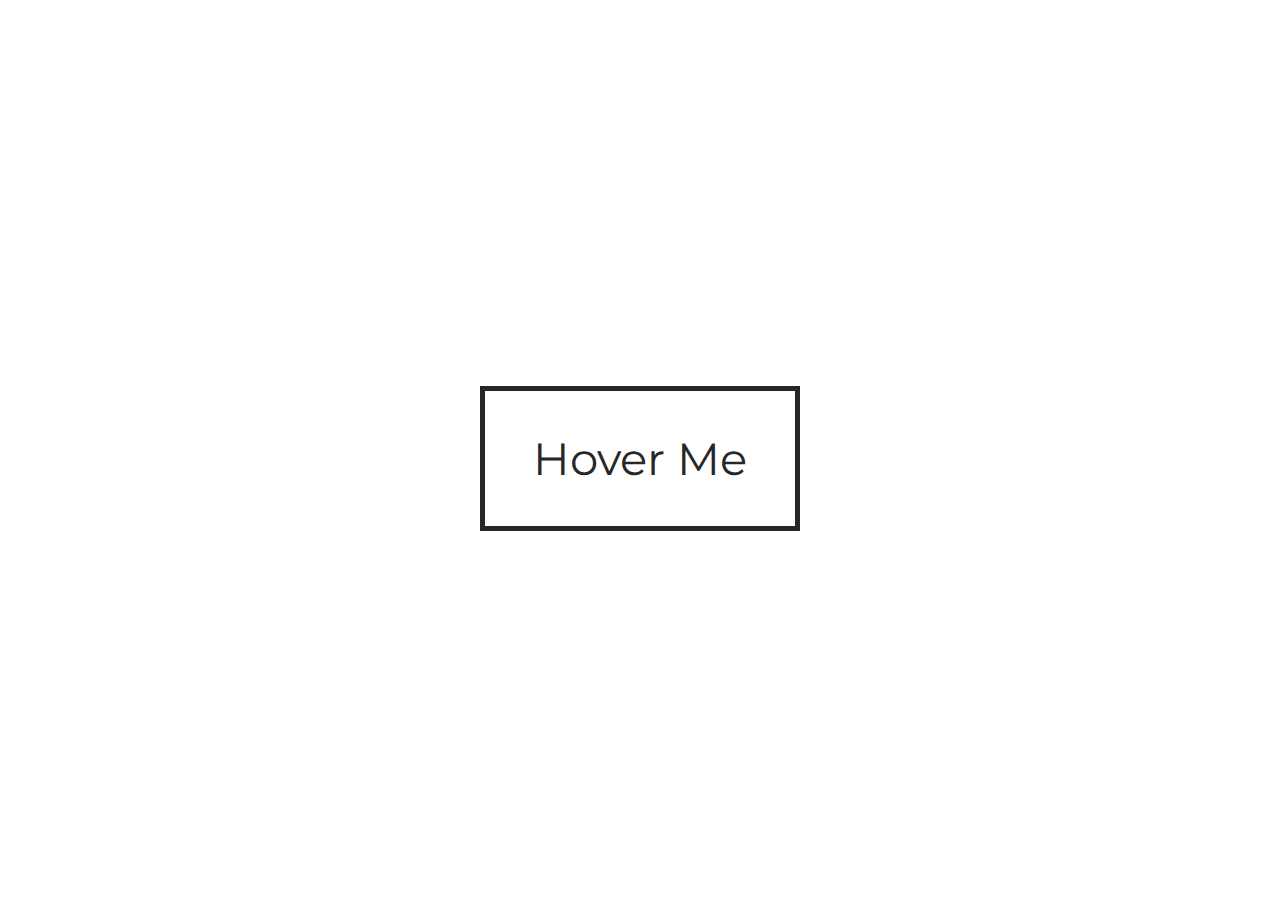
==== button-effect-1/index.html @ c3c36415 "starting button hover effects" ====
<!DOCTYPE html>
<html lang="en">
  <head>
    <meta charset="UTF-8" />
    <meta name="viewport" content="width=device-width, initial-scale=1.0" />
    <title>Button Effect 1</title>
    <link
      href="https://fonts.googleapis.com/css?family=Montserrat&display=swap"
      rel="stylesheet"
    />
    <link rel="stylesheet" href="style.css" />
  </head>
  <body>
    <div class="btn-effect">
      <a href="">Hover Me</a>
    </div>
  </body>
</html>
---- button-effect-1/style.css ----
body {
  display: flex;
  align-items: center;
  justify-content: center;
  height: 100vh;
  font-family: "Montserrat", sans-serif;
}

a {
  text-decoration: none;
  color: #272727;
  font-family: "Montserrat", sans-serif;
  font-size: 45px;
  border: 5px solid #272727;
  padding: 40px 48px;
  position: relative;
}
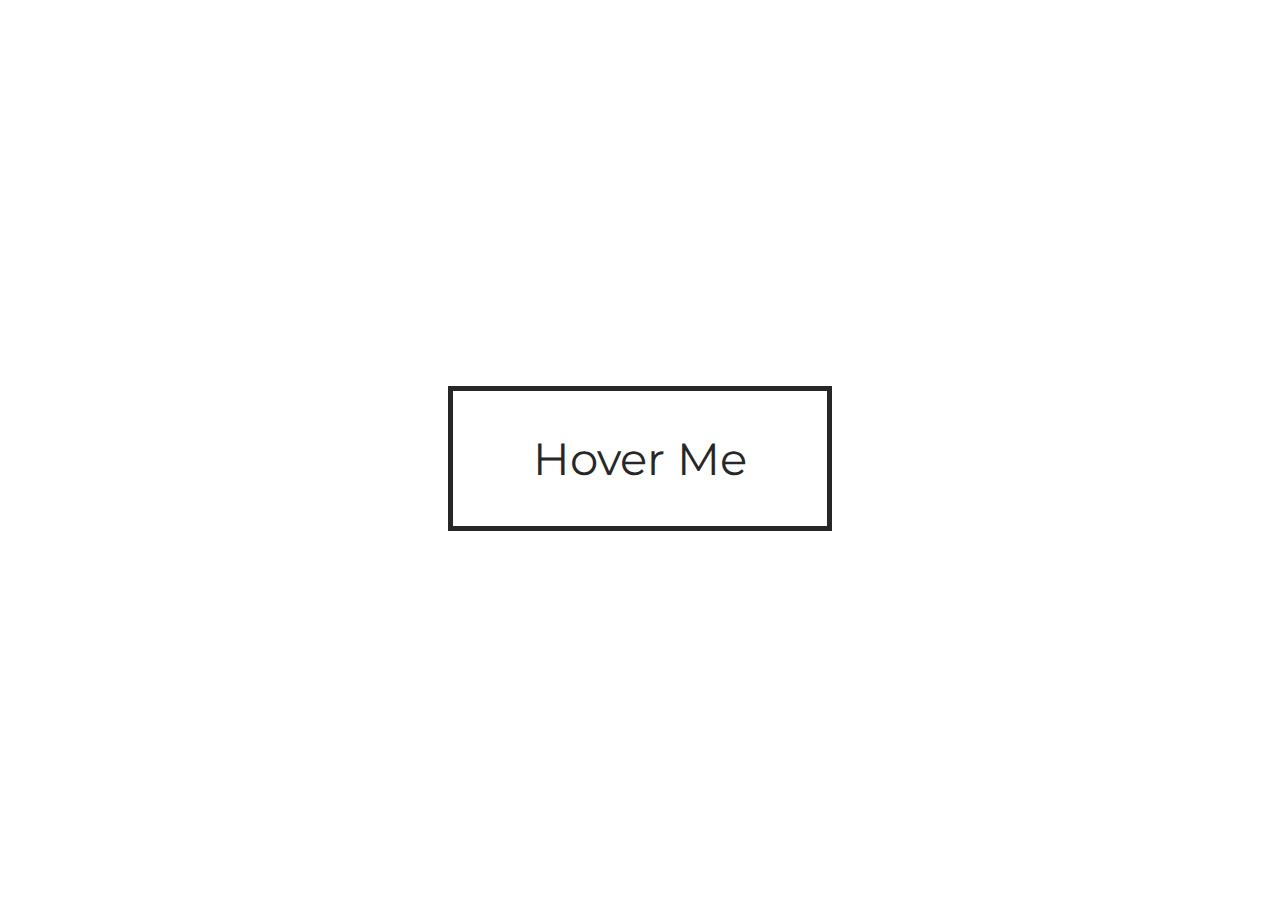
==== commit ca6e658b: "button effect 1 and 2 completed" ====
--- a/button-effect-1/index.html
+++ b/button-effect-1/index.html
@@ -11,8 +11,6 @@
     <link rel="stylesheet" href="style.css" />
   </head>
   <body>
-    <div class="btn-effect">
-      <a href="">Hover Me</a>
-    </div>
+    <a href="">Hover Me</a>
   </body>
 </html>
--- a/button-effect-1/style.css
+++ b/button-effect-1/style.css
@@ -9,9 +9,26 @@
 a {
   text-decoration: none;
   color: #272727;
+  position: relative;
   font-family: "Montserrat", sans-serif;
   font-size: 45px;
   border: 5px solid #272727;
-  padding: 40px 48px;
-  position: relative;
+  padding: 40px 80px;
+  overflow: hidden;
 }
+a:before {
+  content: "";
+  position: absolute;
+  left: 0;
+  top: 0;
+  background-color: #fff200;
+  height: 100%;
+  width: 100%;
+  z-index: -1;
+  transform-origin: top right;
+  transform: rotate(90deg);
+  transition: transform 1s;
+}
+a:hover:before {
+  transform: rotate(0deg);
+}
